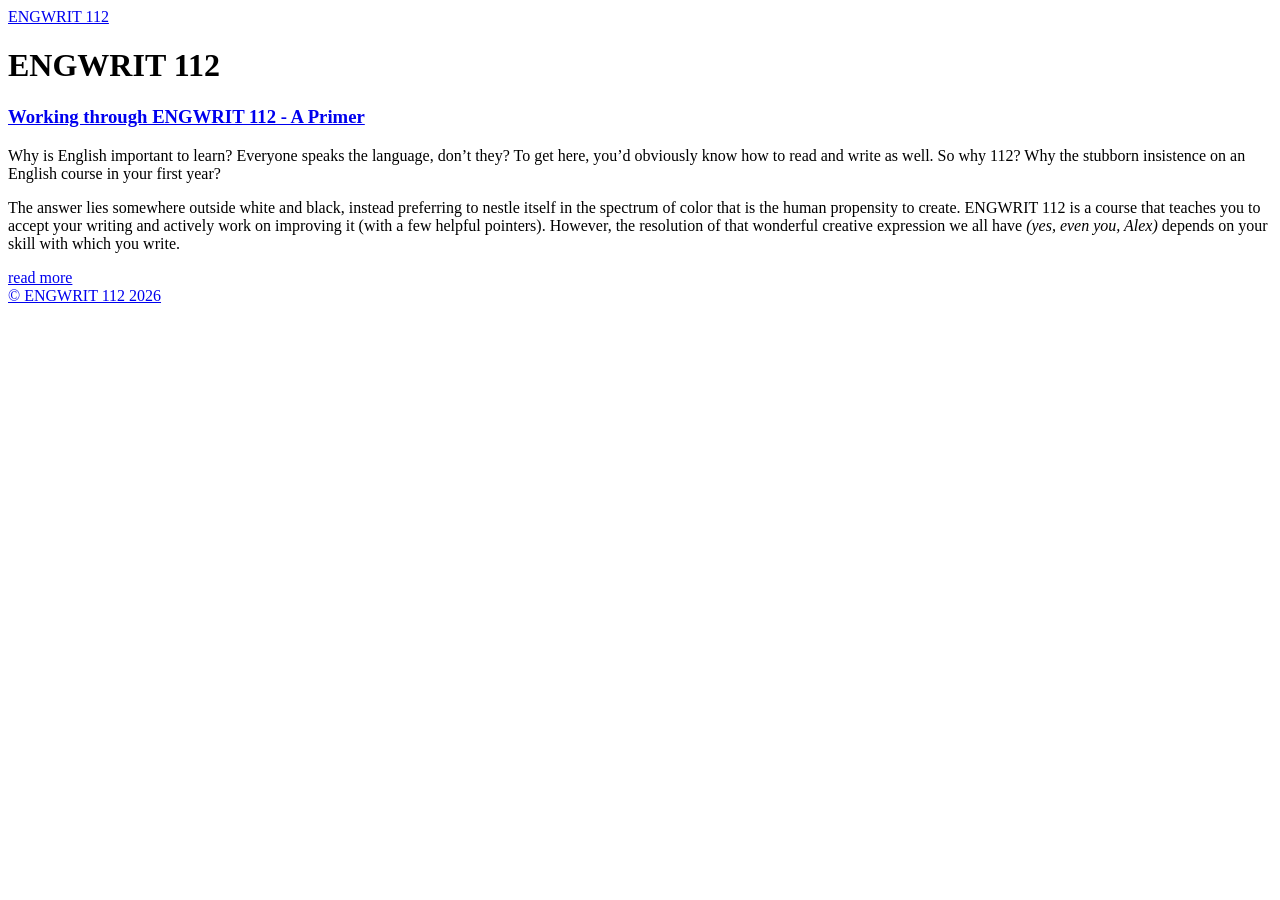
==== public/index.html @ 698f504f "New website" ====
<!DOCTYPE html>
<html lang="en-us">
  <head><script src="/livereload.js?mindelay=10&amp;v=2&amp;port=1313&amp;path=livereload" data-no-instant defer></script>
    <meta charset="utf-8">
    <meta http-equiv="X-UA-Compatible" content="IE=edge,chrome=1">
    
    <title>ENGWRIT 112</title>
    <meta name="viewport" content="width=device-width,minimum-scale=1">
    <meta name="description" content="">
    <meta name="generator" content="Hugo 0.161.1">
    
    
    
      <meta name="robots" content="noindex, nofollow">
    
    

    
<link rel="stylesheet" href="/ananke/css/main.min.css" >




    


    
      

    

    
    
      <link href="/index.xml" rel="alternate" type="application/rss+xml" title="ENGWRIT 112" />
      <link href="/index.xml" rel="feed" type="application/rss+xml" title="ENGWRIT 112" />
      
    

    
      <link rel="canonical" href="http://localhost:1313/">
    

    
    
    <meta property="og:url" content="http://localhost:1313/">
  <meta property="og:site_name" content="ENGWRIT 112">
  <meta property="og:title" content="ENGWRIT 112">
  <meta property="og:locale" content="en_us">
  <meta property="og:type" content="website">

  <meta itemprop="name" content="ENGWRIT 112">
  <meta itemprop="datePublished" content="2026-05-13T22:37:14-04:00">
  <meta itemprop="dateModified" content="2026-05-13T22:37:14-04:00">
  <meta name="twitter:card" content="summary">
  <meta name="twitter:title" content="ENGWRIT 112">

	
  </head><body class="ma0 avenir bg-near-white development is-home">
    

  <header>
    <div class="pb3-m pb6-l bg-black">
      <nav class="pv3 ph3 ph4-ns" role="navigation">
  <div class="flex-l center items-center justify-between">
    <a href="/" class="f3 fw2 hover-white white-90 dib no-underline">
      
        ENGWRIT 112
      
    </a>
    <div class="flex-l items-center">
      

      
      <div class="ananke-socials"></div>

    </div>
  </div>
</nav>

      <div class="tc-l pv3 ph3 ph4-ns">
        <h1 class="f2 f-subheadline-l fw2 light-silver mb0 lh-title">
          ENGWRIT 112
        </h1>
        
      </div>
    </div>
  </header>


    <main class="pb7" role="main">
      <article class="cf ph3 ph5-l pv3 pv4-l f4 tc-l center measure-wide lh-copy nested-links mid-gray">
    
  </article>

  
  
  
  
  

  
    <div class="pa3 pa4-ns w-100 w-70-ns center">
      

      <section class="w-100 mw8">
        
        
          <div class="w-100 mb4 relative">
            
<article class="bb b--black-10">
  <div class="db pv4 ph3 ph0-l dark-gray no-underline">
    <div class="flex-column flex-row-ns flex">
      
      <div class="blah w-100">
        <h1 class="f3 fw1 athelas mt0 lh-title">
          <a href="/main/" class="color-inherit dim link">
            Working through ENGWRIT 112 - A Primer
            </a>
        </h1>
        <div class="f6 f5-l lh-copy nested-copy-line-height nested-links">
          <p>Why is English important to learn? Everyone speaks the language, don&rsquo;t they? To get here, you&rsquo;d obviously know how to read and write as well. So why 112? Why the stubborn insistence on an English course in your first year?</p>
<p>The answer lies somewhere outside white and black, instead preferring to nestle itself in the spectrum of color that is the human propensity to create. ENGWRIT 112 is a course that teaches you to accept your writing and actively work on improving it (with a few helpful pointers). However, the resolution of that wonderful creative expression we all have <em>(yes, even you, Alex)</em> depends on your skill with which you write.</p>
        </div>
        <a href="/main/" class="ba b--moon-gray bg-light-gray br2 color-inherit dib f7 hover-bg-moon-gray link mt2 ph2 pv1">read more</a>
      </div>
    </div>
  </div>
</article>

          </div>
        
      </section>

      

    </div>
  

    </main>
    <footer class="bg-black bottom-0 w-100 pa3" role="contentinfo">
  <div class="flex justify-between">
  <a class="f4 fw4 hover-white white-70 dn dib-ns pv2 ph3 no-underline" href="http://localhost:1313/" >
    &copy;  ENGWRIT 112 2026 
  </a>
    <div><div class="ananke-socials"></div>
</div>
  </div>
</footer>

  </body>
</html>
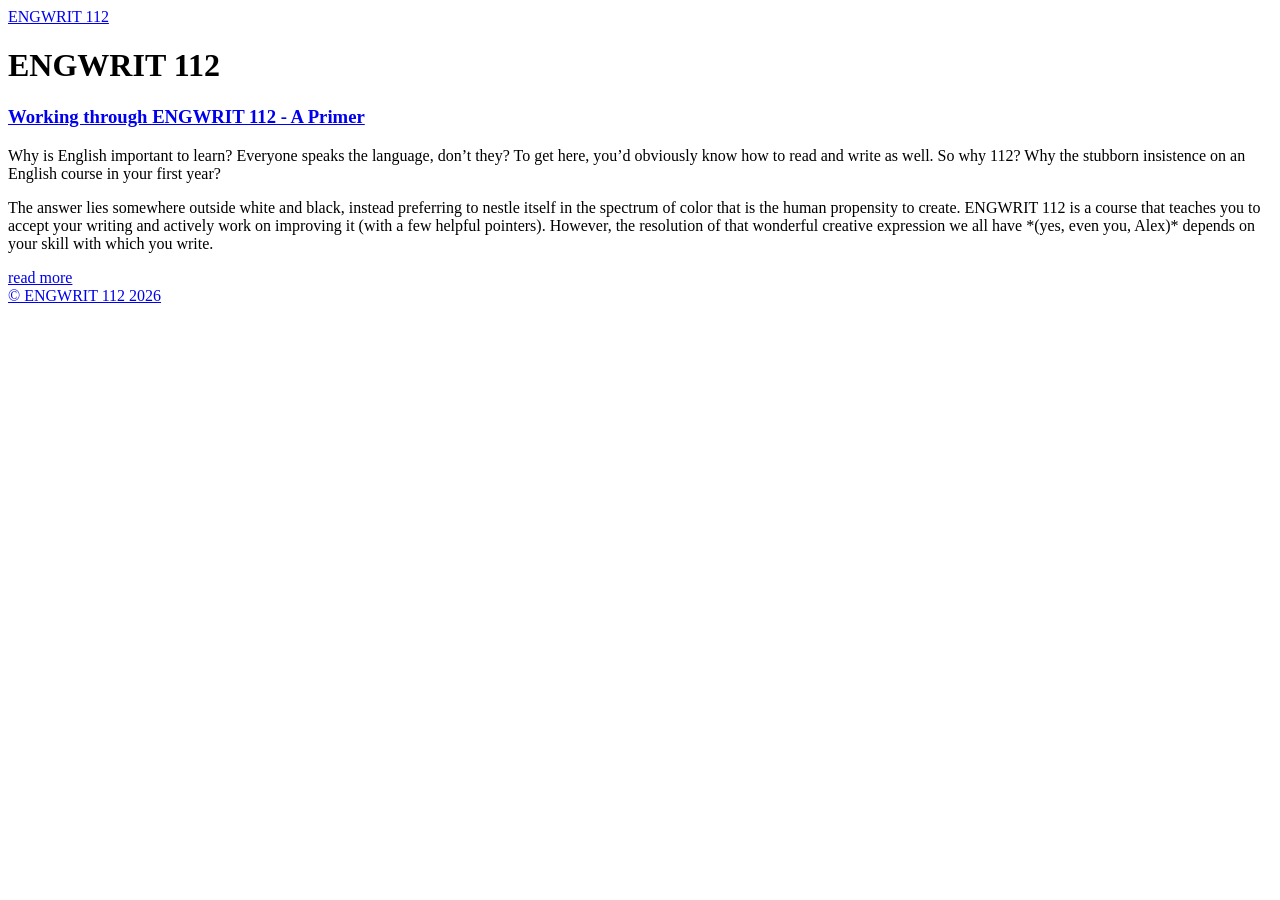
==== commit f61ec580: "From scratch" ====
--- a/public/index.html
+++ b/public/index.html
@@ -119,7 +119,7 @@
         </h1>
         <div class="f6 f5-l lh-copy nested-copy-line-height nested-links">
           <p>Why is English important to learn? Everyone speaks the language, don&rsquo;t they? To get here, you&rsquo;d obviously know how to read and write as well. So why 112? Why the stubborn insistence on an English course in your first year?</p>
-<p>The answer lies somewhere outside white and black, instead preferring to nestle itself in the spectrum of color that is the human propensity to create. ENGWRIT 112 is a course that teaches you to accept your writing and actively work on improving it (with a few helpful pointers). However, the resolution of that wonderful creative expression we all have <em>(yes, even you, Alex)</em> depends on your skill with which you write.</p>
+<p>The answer lies somewhere outside white and black, instead preferring to nestle itself in the spectrum of color that is the human propensity to create. ENGWRIT 112 is a course that teaches you to accept your writing and actively work on improving it (with a few helpful pointers). However, the resolution of that wonderful creative expression we all have *(yes, even you, Alex)* depends on your skill with which you write.</p>
         </div>
         <a href="/main/" class="ba b--moon-gray bg-light-gray br2 color-inherit dib f7 hover-bg-moon-gray link mt2 ph2 pv1">read more</a>
       </div>
